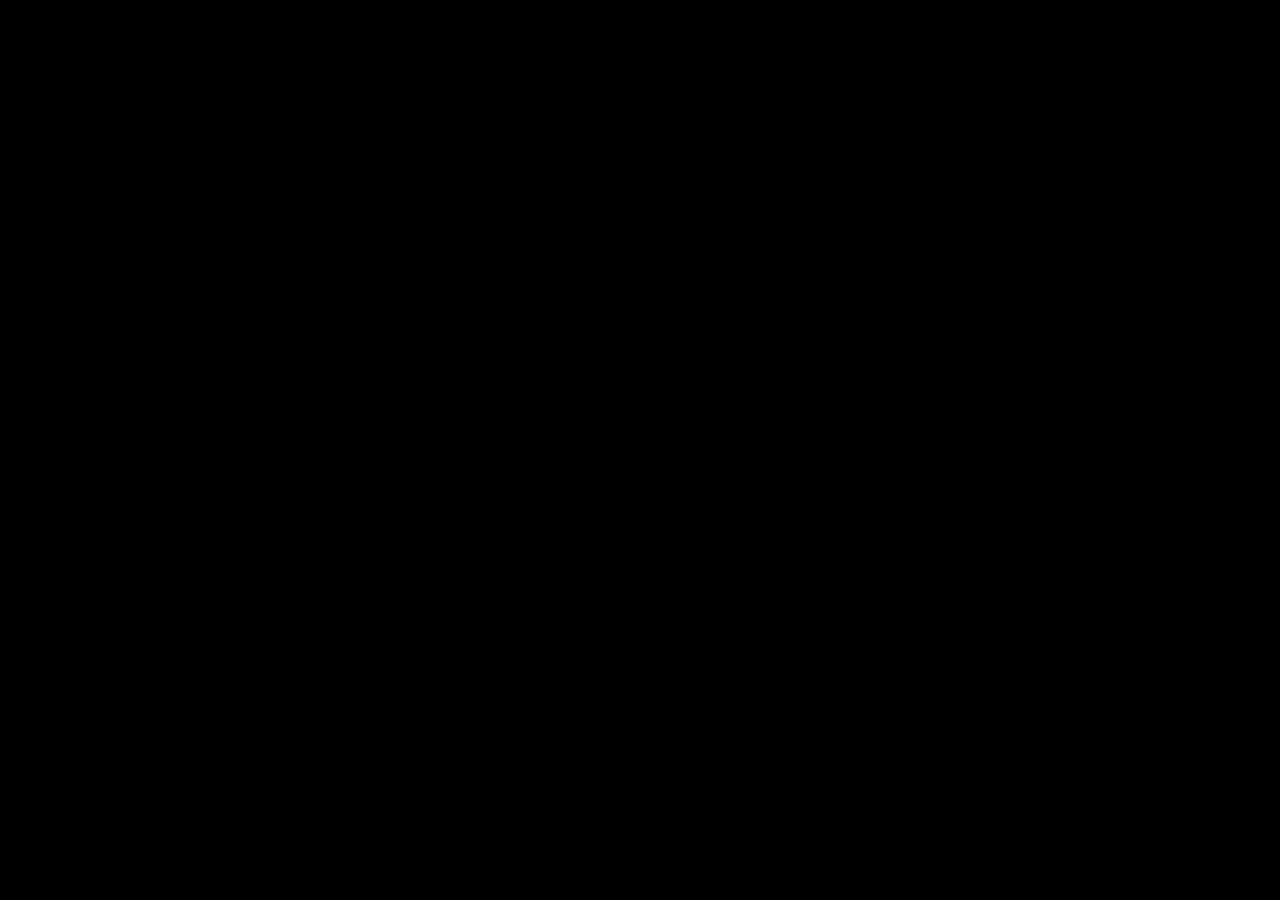
==== index.html @ 79b77b99 "Update index.html" ====
<!DOCTYPE html>
<html>
<head>
	<meta charset="UTF-8">
	
	<title>Sanya Mine</title>

	<link rel="shortcut icon" type="image/png" href="images\shortcut\shortcut.png">

	<link rel="stylesheet" type="text/css" href="css/styles.css">
</head>
<body>
	<iframe src="https://www.youtube-nocookie.com/embed/JhigElj5Jto?autoplay=1&amp;loop=1&amp;&amp;playlist=Video_ID&amp;rel=0&amp;controls=0&amp;showinfo=0" frameborder="0" allow="autoplay; encrypted-media" allowfullscreen></iframe>
</html>
---- css/styles.css ----
body {
	background-color: black;
}

iframe {
	position:absolute;
	top:0;
	left:0;
	width:100%;
	height:100%;
}
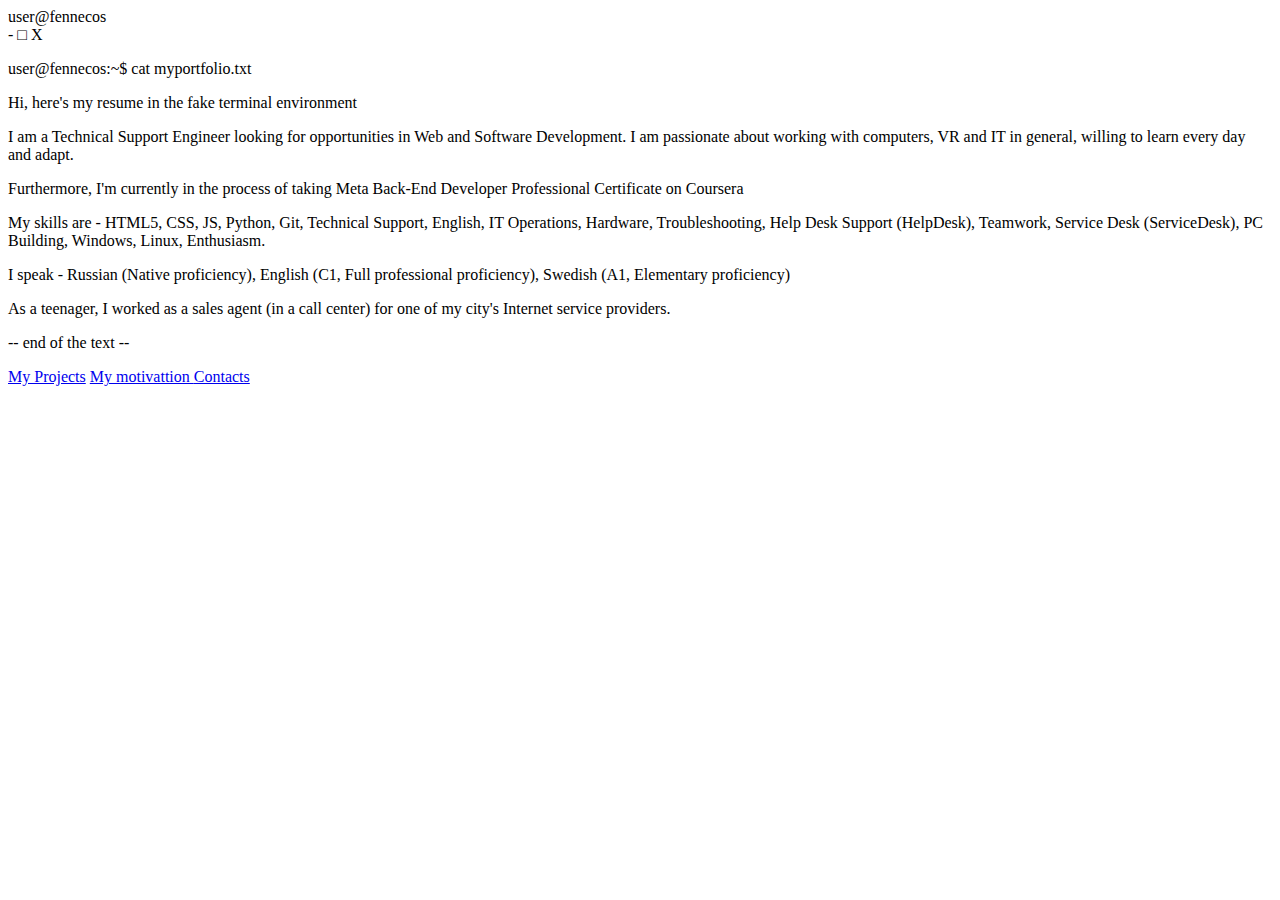
==== commit aa7492a1: "Oh hey, time for new Portfolio" ====
--- a/index.html
+++ b/index.html
@@ -1,14 +1,69 @@
-<!DOCTYPE html>
-<html>
-<head>
-	<meta charset="UTF-8">
-	
-	<title>Sanya Mine</title>
-
-	<link rel="shortcut icon" type="image/png" href="images\shortcut\shortcut.png">
-
-	<link rel="stylesheet" type="text/css" href="css/styles.css">
-</head>
-<body>
-	<iframe src="https://www.youtube-nocookie.com/embed/JhigElj5Jto?autoplay=1&amp;loop=1&amp;&amp;playlist=Video_ID&amp;rel=0&amp;controls=0&amp;showinfo=0" frameborder="0" allow="autoplay; encrypted-media" allowfullscreen></iframe>
-</html>
+<!DOCTYPE html PUBLIC "-//W3C//DTD XHTML 1.0 Strict//EN"
+	"http://www.w3.org/TR/xhtml1/DTD/xhtml1-strict.dtd">
+<html xmlns="http://www.w3.org/1999/xhtml" xml:lang="en" lang="en">
+
+<head>
+	<title>user@fennecos</title>
+	<meta http-equiv="content-type" content="text/html;charset=utf-8" />
+	<link rel="icon" type="image/x-con" href="/icons/fennec.png">
+  <meta name="generator" content="Geany 1.38" />
+  <link rel="stylesheet" href="/styles/styles.css">
+</head>
+
+<body>
+  <!-- Добавить кнопки слева терминала для перехода по ссылкам, в типо киберпанковском стиле -->
+  <div id="terminal_parent">
+    <div id="terminal_header_parent">
+        <div id="terminal_header_child">
+          <div id="terminal_text_child">user@fennecos</div>
+          <div id="terminal_buttons_child">- □ X</div>
+        </div>
+    </div>
+
+    <div id="terminal_child">
+    <p>user@fennecos:~$ cat myportfolio.txt</p>
+    
+    <p>Hi, here's my resume in the fake terminal environment</p>
+
+    <div id="experience_total"></div>
+
+    <p>I am a Technical Support Engineer looking for opportunities in Web and Software Development. I am passionate about working with computers, VR and IT in general, willing to learn every day and adapt.</p>
+    
+    <p>Furthermore, I'm currently in the process of taking Meta Back-End Developer Professional Certificate on Coursera</p>
+    
+    <p>My skills are - HTML5, CSS, JS, Python, Git, Technical Support, English, IT Operations, Hardware, Troubleshooting, Help Desk Support (HelpDesk), Teamwork, Service Desk (ServiceDesk), PC Building, Windows, Linux, Enthusiasm.</p>
+    
+    <p>I speak - Russian (Native proficiency), English (C1, Full professional proficiency), Swedish (A1, Elementary proficiency)</p>
+
+    <p>As a teenager, I worked as a sales agent (in a call center) for one of my city's Internet service providers.</p>
+    
+    
+    <p id="end">-- end of the text --</p>
+    
+    <!-- SCRAPPED CODE BELOW -->
+    <!--<p>press any key to reveal the easter egg...</p>-->
+    <!-- Press 1,2,3,4 to reveal work experience etc concept -->
+    <!--
+    <p>user@fennecos:~$ fennecfetch -mini</p>
+    
+    <p>
+    user@fennecos<br>
+    model: FennecStation<br>
+    OS: FennecOS Linux Chicken Nuggets edition %CURRENTYEARTODO%<br>
+    Kernel: latest-release-generic<br>
+    Uptime: %TIMERTODO%<br>
+    Packages: 1337<br>
+    </p>
+    -->
+
+    <div id="button_parent">
+      <div id="button_sub_parent">
+        <a id="button_child1" href="projects.html">My Projects</a>
+        <a id="button_child2" href="motivation.html">My motivattion </a>
+        <a id="button_child3" href="contacts.html">Contacts</a>
+      </div>
+    </div>
+  </div>
+  <script src="/scripts/page.js"></script>
+</body>
+</html>
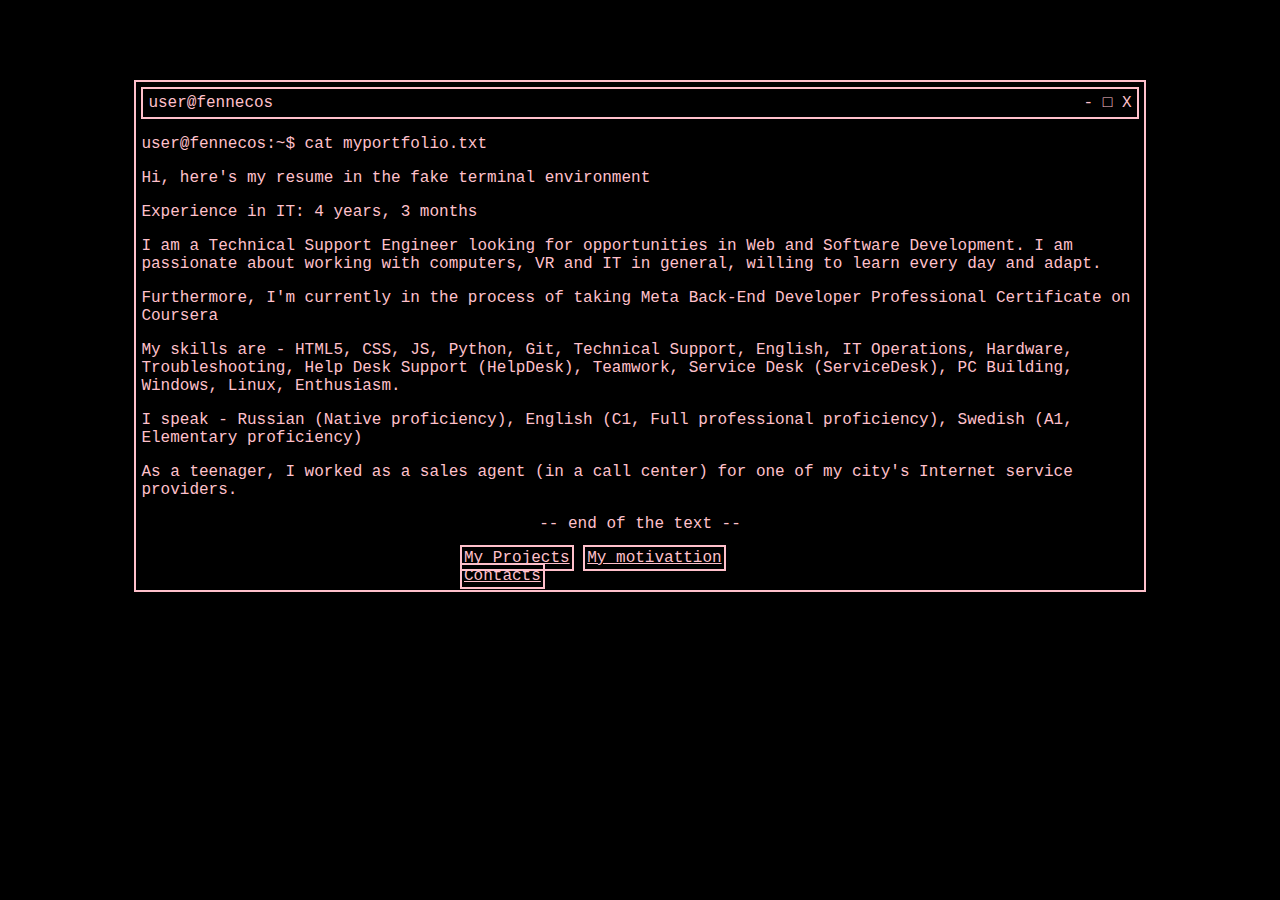
==== commit bccb2330: "Fixed some stuff" ====
--- a/index.html
+++ b/index.html
@@ -21,24 +21,26 @@
     </div>
 
     <div id="terminal_child">
-    <p>user@fennecos:~$ cat myportfolio.txt</p>
-    
-    <p>Hi, here's my resume in the fake terminal environment</p>
+      <div id="text">
+        <p>user@fennecos:~$ cat myportfolio.txt</p>
+        
+        <p>Hi, here's my resume in the fake terminal environment</p>
 
-    <div id="experience_total"></div>
+        <div id="experience_total"></div>
 
-    <p>I am a Technical Support Engineer looking for opportunities in Web and Software Development. I am passionate about working with computers, VR and IT in general, willing to learn every day and adapt.</p>
-    
-    <p>Furthermore, I'm currently in the process of taking Meta Back-End Developer Professional Certificate on Coursera</p>
-    
-    <p>My skills are - HTML5, CSS, JS, Python, Git, Technical Support, English, IT Operations, Hardware, Troubleshooting, Help Desk Support (HelpDesk), Teamwork, Service Desk (ServiceDesk), PC Building, Windows, Linux, Enthusiasm.</p>
-    
-    <p>I speak - Russian (Native proficiency), English (C1, Full professional proficiency), Swedish (A1, Elementary proficiency)</p>
+        <p>I am a Technical Support Engineer looking for opportunities in Web and Software Development. I am passionate about working with computers, VR and IT in general, willing to learn every day and adapt.</p>
+        
+        <p>Furthermore, I'm currently in the process of taking Meta Back-End Developer Professional Certificate on Coursera</p>
+        
+        <p>My skills are - HTML5, CSS, JS, Python, Git, Technical Support, English, IT Operations, Hardware, Troubleshooting, Help Desk Support (HelpDesk), Teamwork, Service Desk (ServiceDesk), PC Building, Windows, Linux, Enthusiasm.</p>
+        
+        <p>I speak - Russian (Native proficiency), English (C1, Full professional proficiency), Swedish (A1, Elementary proficiency)</p>
 
-    <p>As a teenager, I worked as a sales agent (in a call center) for one of my city's Internet service providers.</p>
-    
-    
-    <p id="end">-- end of the text --</p>
+        <p>As a teenager, I worked as a sales agent (in a call center) for one of my city's Internet service providers.</p>
+        
+        
+        <p id="end">-- end of the text --</p>
+      </div>
     
     <!-- SCRAPPED CODE BELOW -->
     <!--<p>press any key to reveal the easter egg...</p>-->
--- a/styles/styles.css
+++ b/styles/styles.css
@@ -0,0 +1,61 @@
+body {
+  background-color:black;
+}
+
+p, pre {
+
+}
+
+a {
+  color:pink;
+}
+
+#terminal_header_parent {
+border: 2px solid pink;
+padding: 5px;
+color:pink;
+font-family:courier;
+}
+
+#terminal_header_child {
+}
+
+#terminal_text_child {
+  display:inline;
+}
+
+#terminal_buttons_child {
+  text-align:right;
+  float:right;
+}
+
+#terminal_parent {
+  padding:5px;
+  border: 2px solid pink;
+  margin-top: 80px;
+  margin-left: 10%;
+  margin-right: 10%;
+}
+
+#terminal_child, #text {
+  color:pink;
+  font-family:courier;
+  min-height: 390px;
+}
+
+#button_sub_parent {
+  margin:auto;
+  width:360px;
+}
+
+#button_child1, #button_child2, #button_child3 {
+  border: 2px solid pink;
+  color:pink;
+  display:inline;
+  padding:2px;
+}
+
+
+#end {
+  text-align: center;
+}
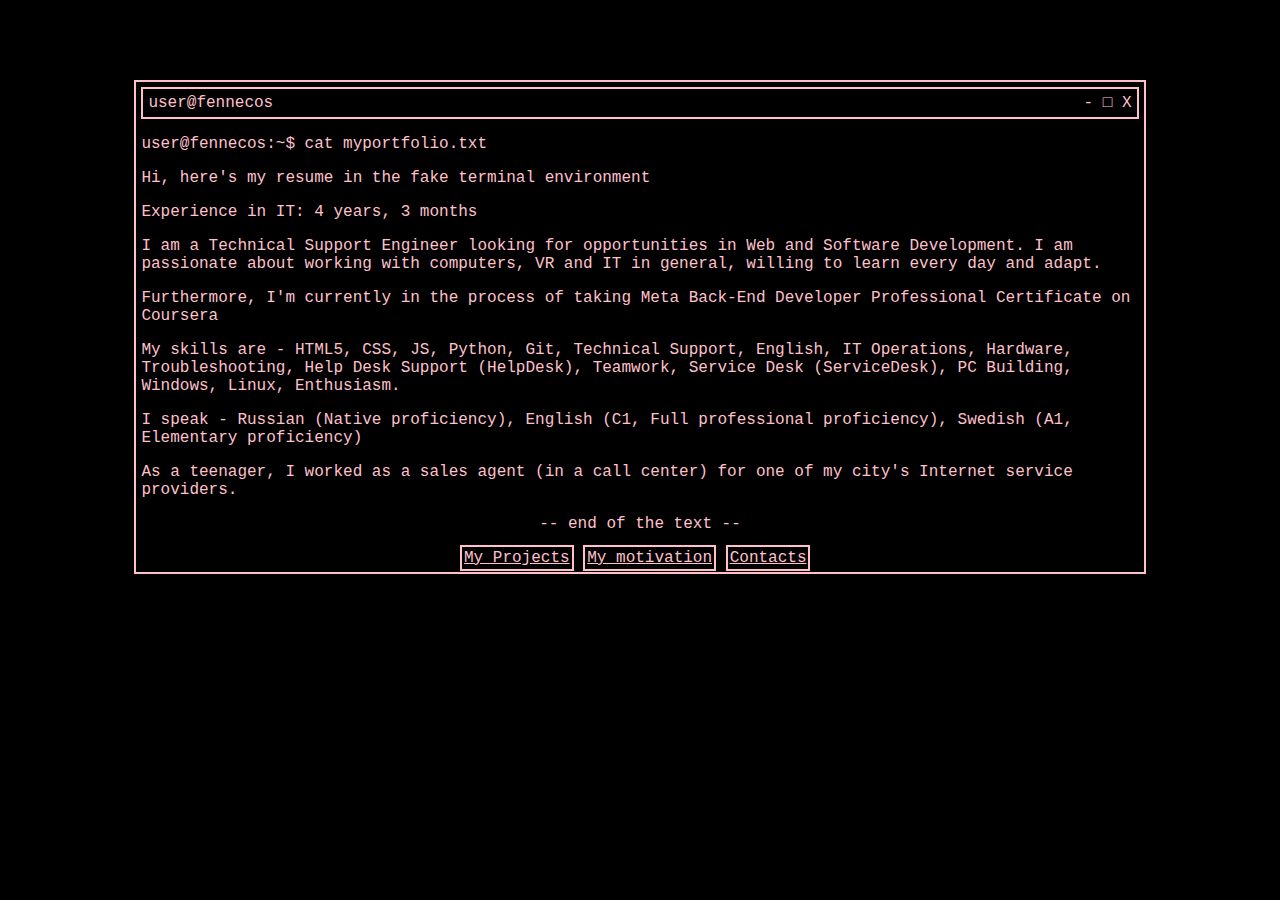
==== commit 96de1c57: "Add files via upload" ====
--- a/index.html
+++ b/index.html
@@ -61,7 +61,7 @@
     <div id="button_parent">
       <div id="button_sub_parent">
         <a id="button_child1" href="projects.html">My Projects</a>
-        <a id="button_child2" href="motivation.html">My motivattion </a>
+        <a id="button_child2" href="motivation.html">My motivation</a>
         <a id="button_child3" href="contacts.html">Contacts</a>
       </div>
     </div>
